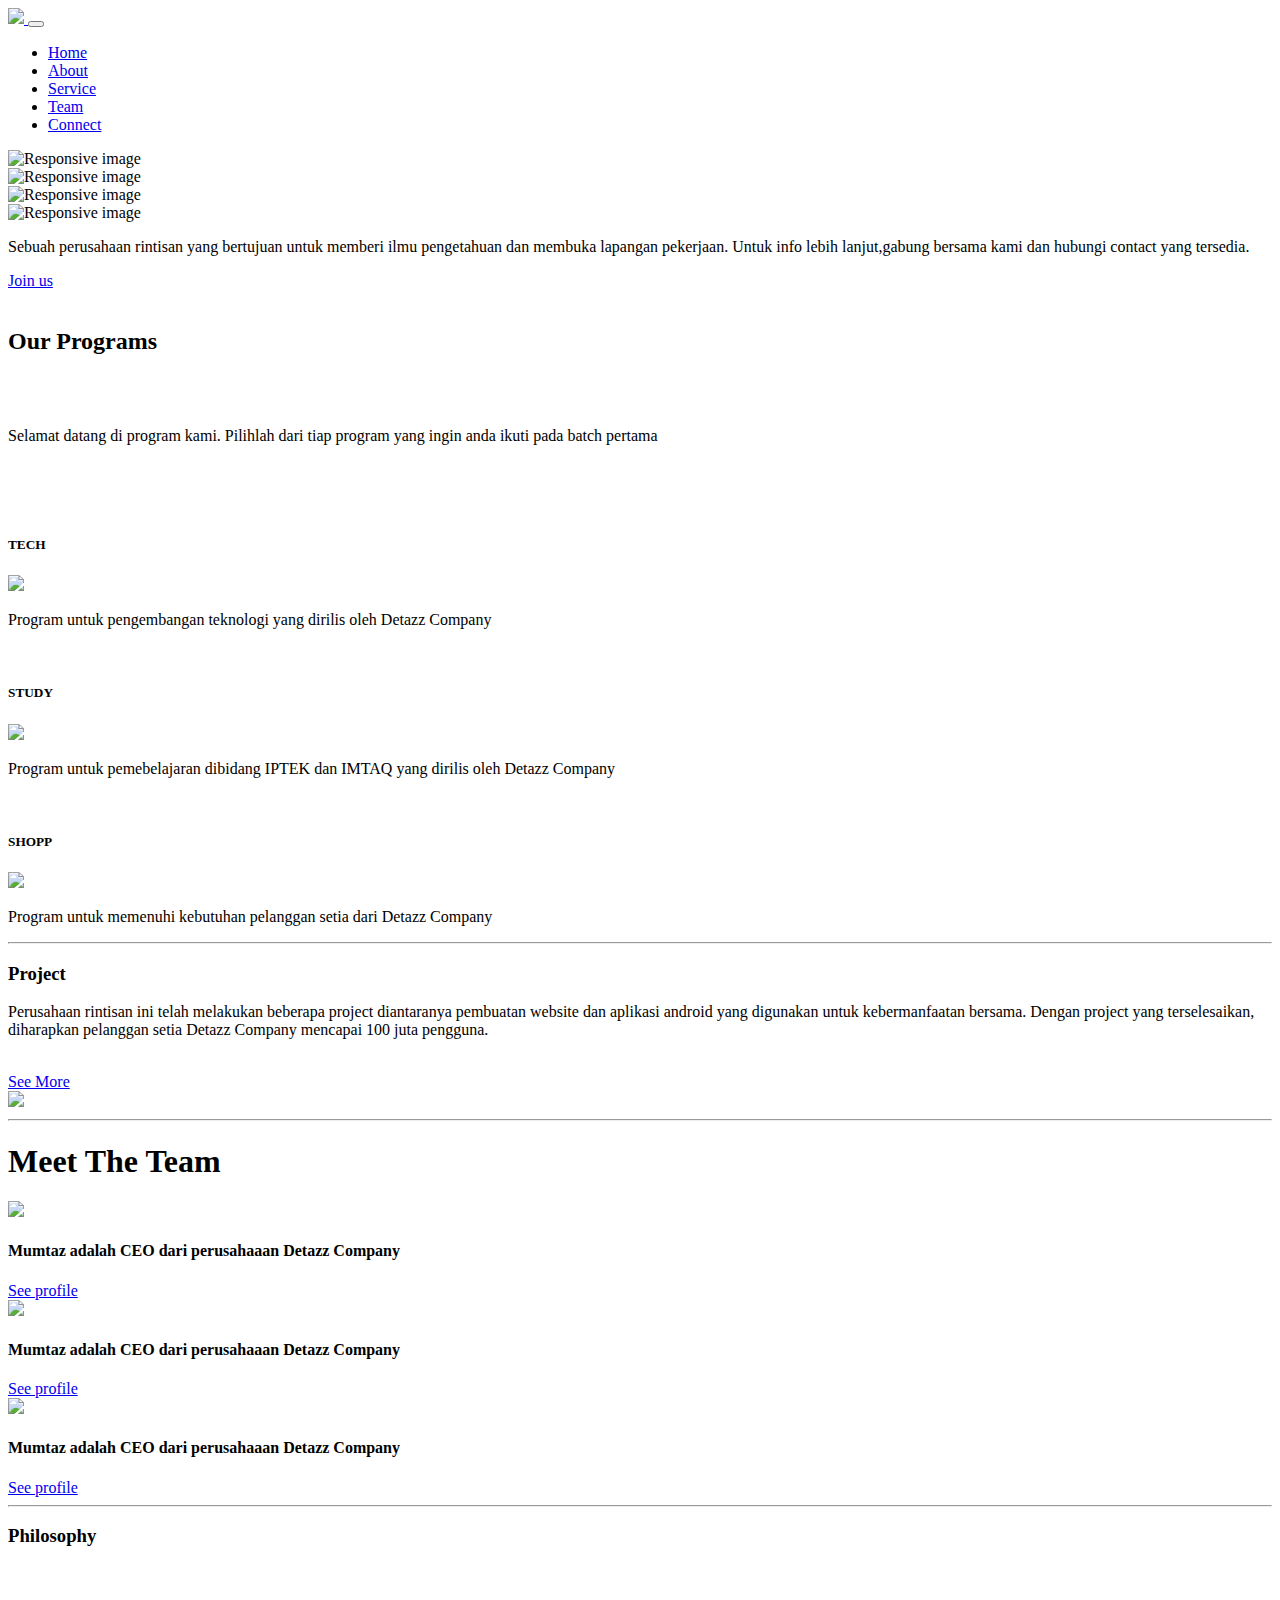
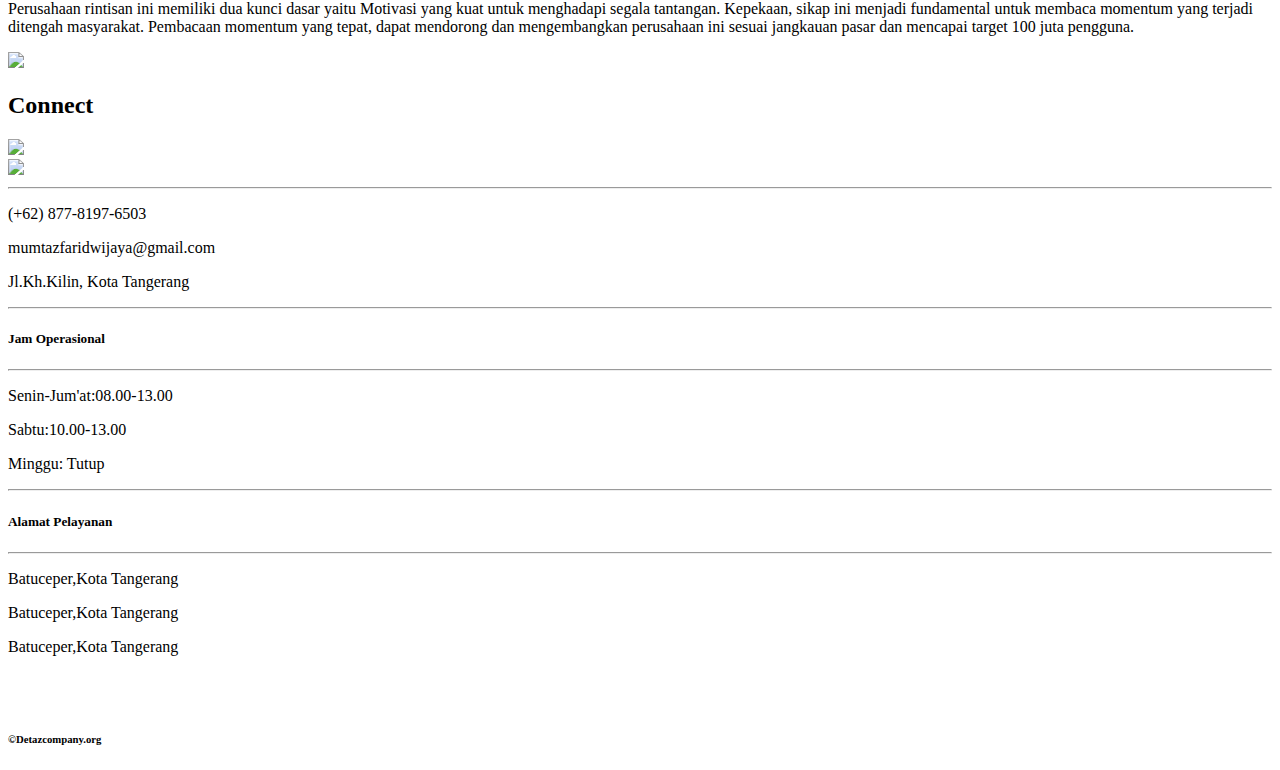
==== index.html @ f65b7d86 "Ini file keseluruhan (front-end)" ====
<!doctype html>
<html lang="en">

<head>
    <!-- Required meta tags -->
    <meta charset="utf-8">
    <meta name="viewport" content="width=device-width, initial-scale=1, shrink-to-fit=no">

    <!-- Bootstrap CSS -->
    <link rel="stylesheet" href="https://stackpath.bootstrapcdn.com/bootstrap/4.1.3/css/bootstrap.min.css" integrity="sha384-MCw98/SFnGE8fJT3GXwEOngsV7Zt27NXFoaoApmYm81iuXoPkFOJwJ8ERdknLPMO" crossorigin="anonymous">

    <link href="http://maxcdn.bootstrapcdn.com/font-awesome/4.1.0/css/font-awesome.min.css" rel="stylesheet">


    <link rel="preconnect" href="https://fonts.gstatic.com">
    <link href="https://fonts.googleapis.com/css2?family=Yusei+Magic&display=swap" rel="stylesheet">

    <!--My Css-->

    <link rel="stylesheet" href="style.css" <!-- Optional JavaScript -->
    <!-- jQuery first, then Popper.js, then Bootstrap JS -->
    <script src="https://code.jquery.com/jquery-3.3.1.slim.min.js" integrity="sha384-q8i/X+965DzO0rT7abK41JStQIAqVgRVzpbzo5smXKp4YfRvH+8abtTE1Pi6jizo" crossorigin="anonymous"></script>
    <script src="https://cdnjs.cloudflare.com/ajax/libs/popper.js/1.14.3/umd/popper.min.js" integrity="sha384-ZMP7rVo3mIykV+2+9J3UJ46jBk0WLaUAdn689aCwoqbBJiSnjAK/l8WvCWPIPm49" crossorigin="anonymous"></script>
    <script src="https://stackpath.bootstrapcdn.com/bootstrap/4.1.3/js/bootstrap.min.js" integrity="sha384-ChfqqxuZUCnJSK3+MXmPNIyE6ZbWh2IMqE241rYiqJxyMiZ6OW/JmZQ5stwEULTy" crossorigin="anonymous"></script>

    <title>Detazzcompany.org</title>
</head>

<body>
    <!--Navigation-->
    <div class="container-fuild">
        <nav class="navbar navbar-expand-md navbar-dark bg-secondary sticky-top">
            <a class="navbar-brand" href="#"> <img src="img/logo detazz.png" width=25%> </a>
            <button class="navbar-toggler" type="button" data-toggle="collapse" data-target="#navbarResponsive">
			<span class="navbar-toggler-icon" ></span>
		</button>
            <div class="collapse navbar-collapse" id="navbarResponsive">
                <ul class="navbar-nav ml-auto">
                    <li class="nav-item active">
                        <a class="nav-link" href="#"> Home</a>
                    </li>
                    <li class="nav-item">
                        <a class="nav-link" href="#"> About</a>
                    </li>
                    <li class="nav-item">
                        <a class="nav-link" href="#"> Service</a>
                    </li>
                    <li class="nav-item">
                        <a class="nav-link" href="#"> Team</a>
                    </li>
                    <li class="nav-item">
                        <a class="nav-link" href="#"> Connect</a>
                    </li>
                </ul>
            </div>
        </nav>
    </div>
    <!--Image Slider-->
    <div id="carouselExampleFade" class="carousel slide carousel-fade" data-ride="carousel">
        <div class="carousel-inner">
            <div class="carousel-item active">
                <img src="img/study.jpg" class="img-fluid" alt="Responsive image">
            </div>
            <div class="carousel-item ">
                <img src="img/tech4.jpeg" class="img-fluid" alt="Responsive image">
            </div>
            <div class="carousel-item ">
                <img src="img/tech3.jpeg" class="img-fluid" alt="Responsive image">
            </div>
            <div class="carousel-item ">
                <img src="img/tech1.jpeg" class="img-fluid" alt="Responsive image">
            </div>
        </div>
        <a class="carousel-control-prev" href="#carouselExampleFade" role="button" data-slide="prev">
            <span class="carousel-control-prev-icon" aria-hidden="true"></span>
            <span class="sr-only">Previous</span>
        </a>
        <a class="carousel-control-next" href="#carouselExampleFade" role="button" data-slide="next">
            <span class="carousel-control-next-icon" aria-hidden="true"></span>
            <span class="sr-only">Next</span>
        </a>
    </div>
    <!--Jumbotron-->
    <div class="container-fluid">
        <div class="row-jumbotron lg- light bg-light ">
            <div class="col-xs-12 col-sm-12 col-md-9 col-lg-9 col-xl-10">
                <p class="lead">Sebuah perusahaan rintisan yang bertujuan untuk memberi ilmu pengetahuan dan membuka lapangan pekerjaan. Untuk info lebih lanjut,gabung bersama kami dan hubungi contact yang tersedia.</p>
            </div>
            <div class="col-xs-12 col-sm-12 col-md-3 col-lg-3 col-xl-2">
                <a href="#" class="btn btn-light">Join us</a>
            </div>
        </div>
    </div><br>

    <!--Welcome section-->
    <div class="container-fuild padding">
        <div class="row welcome text-center">
            <div class="col-12 bg-info">
                <h2 class="display"> Our Programs</h2>
            </div>
            <br><br>
            <div class="col-12">
                <p class="lead"> Selamat datang di program kami. Pilihlah dari tiap program yang ingin anda ikuti pada batch pertama</p>
            </div>
        </div>
    </div><br><br>

    <!--Three column section-->
    <div class="container-fuild padding">
        <div class="row text-center padding">
            <div class="col-xs-12 col-sm-6 col-md-4">
                <i class="fab fa-code"></i>
                <h5>TECH</h5>
                <img src="img/upskill.png">
                <p>Program untuk pengembangan teknologi yang dirilis oleh Detazz Company</p>
            </div>
            <div class="col-xs-12 col-sm-6 col-md-4">
                <i class="fab fa-code"></i>
                <h5>STUDY</h5>
                <img src="img/Dtech.png">
                <p>Program untuk pemebelajaran dibidang IPTEK dan IMTAQ yang dirilis oleh Detazz Company</p>
            </div>
            <div class="col-xs-12 col-sm-6 col-md-4">
                <i class="fab fa-code"></i>
                <h5>SHOPP</h5>
                <img src="img/shopp.png">
                <p>Program untuk memenuhi kebutuhan pelanggan setia dari Detazz Company</p>
            </div>
        </div>
        <hr class="my-4">
    </div>


    <!--Two Column section-->
    <div class="container-fuild padding">
        <div class="row padding">
            <div class=" col-md-12 col-lg-6">
                <h3>Project</h3>
                <p>Perusahaan rintisan ini telah melakukan beberapa project diantaranya pembuatan website dan aplikasi android yang digunakan untuk kebermanfaatan bersama. Dengan project yang terselesaikan, diharapkan pelanggan setia Detazz Company mencapai
                    100 juta pengguna. </p>
                <br>
                <a href="#" class="btn btn-light">See More</a>
            </div>
            <div class="col-lg-4 ml-auto">
                <img src="img/fitur22.jpg" widht="50%" class="img-fluid">
            </div>
        </div>

    </div>

    <hr class="my-4">
    <!--Fixed Background-->
    <figure>
        <div class="fixed-wrapper">
            <div id="fixed">
            </div>
        </div>
    </figure>

    <!--Meet the team-->
    <div class="container-fuild padding">
        <div class="row welcome text-center">
            <div class="col-lg-12">
                <h1 class="display-4 bg-info">Meet The Team</h1>
            </div>
        </div>
    </div>


    <!--Cards-->
    <div class="container-fuild padding">
        <div class="row padding">
            <div class="col-md-4">
                <div class="cards">
                    <img class="card-img-top" src="img/foto1.jpg">
                </div>
                <div class="card-body">
                    <h4 class="card-text"> Mumtaz adalah CEO dari perusahaaan Detazz Company</h4>
                    <a href="#" class="btn btn-outline-secondary">See profile</a>
                </div>
            </div>
            <div class="col-md-4">
                <div class="cards">
                    <img class="card-img-top" src="img/foto1.jpg">
                </div>
                <div class="card-body">
                    <h4 class="card-text"> Mumtaz adalah CEO dari perusahaaan Detazz Company</h4>
                    <a href="#" class="btn btn-outline-secondary">See profile</a>
                </div>
            </div>
            <div class="col-md-4">
                <div class="cards">
                    <img class="card-img-top" src="img/foto1.jpg">
                </div>
                <div class="card-body">
                    <h4 class="card-text"> Mumtaz adalah CEO dari perusahaaan Detazz Company</h4>
                    <a href="#" class="btn btn-outline-secondary">See profile</a>
                </div>
            </div>
        </div>
    </div>
    <hr class="bg-info">
    <!--Two column section-->
    <div class="container-fuild padding">
        <div class="row padding">
            <div class=" col-md-12 col-lg-6">
                <strong>
                    <h3>Philosophy</h3>
                </strong><br>
                <p>Perusahaan rintisan ini memiliki dua kunci dasar yaitu Motivasi yang kuat untuk menghadapi segala tantangan. Kepekaan, sikap ini menjadi fundamental untuk membaca momentum yang terjadi ditengah masyarakat. Pembacaan momentum yang tepat,
                    dapat mendorong dan mengembangkan perusahaan ini sesuai jangkauan pasar dan mencapai target 100 juta pengguna.</p>
            </div>
            <div class="col-lg-3 ml-auto">
                <img src="img/phy.jpeg" widht="15%" class="img-fluid">
            </div>
        </div>
    </div>

    <!--Connect-->
    <div class="container-fuild padding">
        <div class="row text-center padding">
            <div class="col-12">
                <h2 class="display 3 bg-light">Connect</h2>
            </div>
            <div class="col-12 social-icons">
                <img src="img/contact.png">
            </div>
        </div>
    </div>
    </div>
    <!--Footer-->
    <footer class="bg-secondary">
        <div class="container-fuild padding">
            <div class="row text-center">
                <div class="col-md-4">
                    <img class=" xs " src="img/logo detazz.png" widht=50 height=58>
                    <hr class="light">
                    <p>(+62) 877-8197-6503</p>
                    <p>mumtazfaridwijaya@gmail.com</p>
                    <p>Jl.Kh.Kilin, Kota Tangerang</p>
                </div>
                <div class="col-md-4">
                    <hr class="light">
                    <h5>Jam Operasional</h5>
                    <hr class="light">
                    <p>Senin-Jum'at:08.00-13.00</p>
                    <p>Sabtu:10.00-13.00</p>
                    <p>Minggu: Tutup</p>
                </div>
                <div class="col-md-4">
                    <hr class="light">
                    <h5>Alamat Pelayanan</h5>
                    <hr class="light">
                    <p>Batuceper,Kota Tangerang</p>
                    <p>Batuceper,Kota Tangerang</p>
                    <p>Batuceper,Kota Tangerang</p>
                </div>
            </div><br><br>
            <div class="row text-center">
                <div class="col-md-12">
                    <div class="light">
                        <h6>&copy;Detazcompany.org</h6>
                    </div>
                </div>
            </div>
        </div>
    </footer>

</body>

</html>
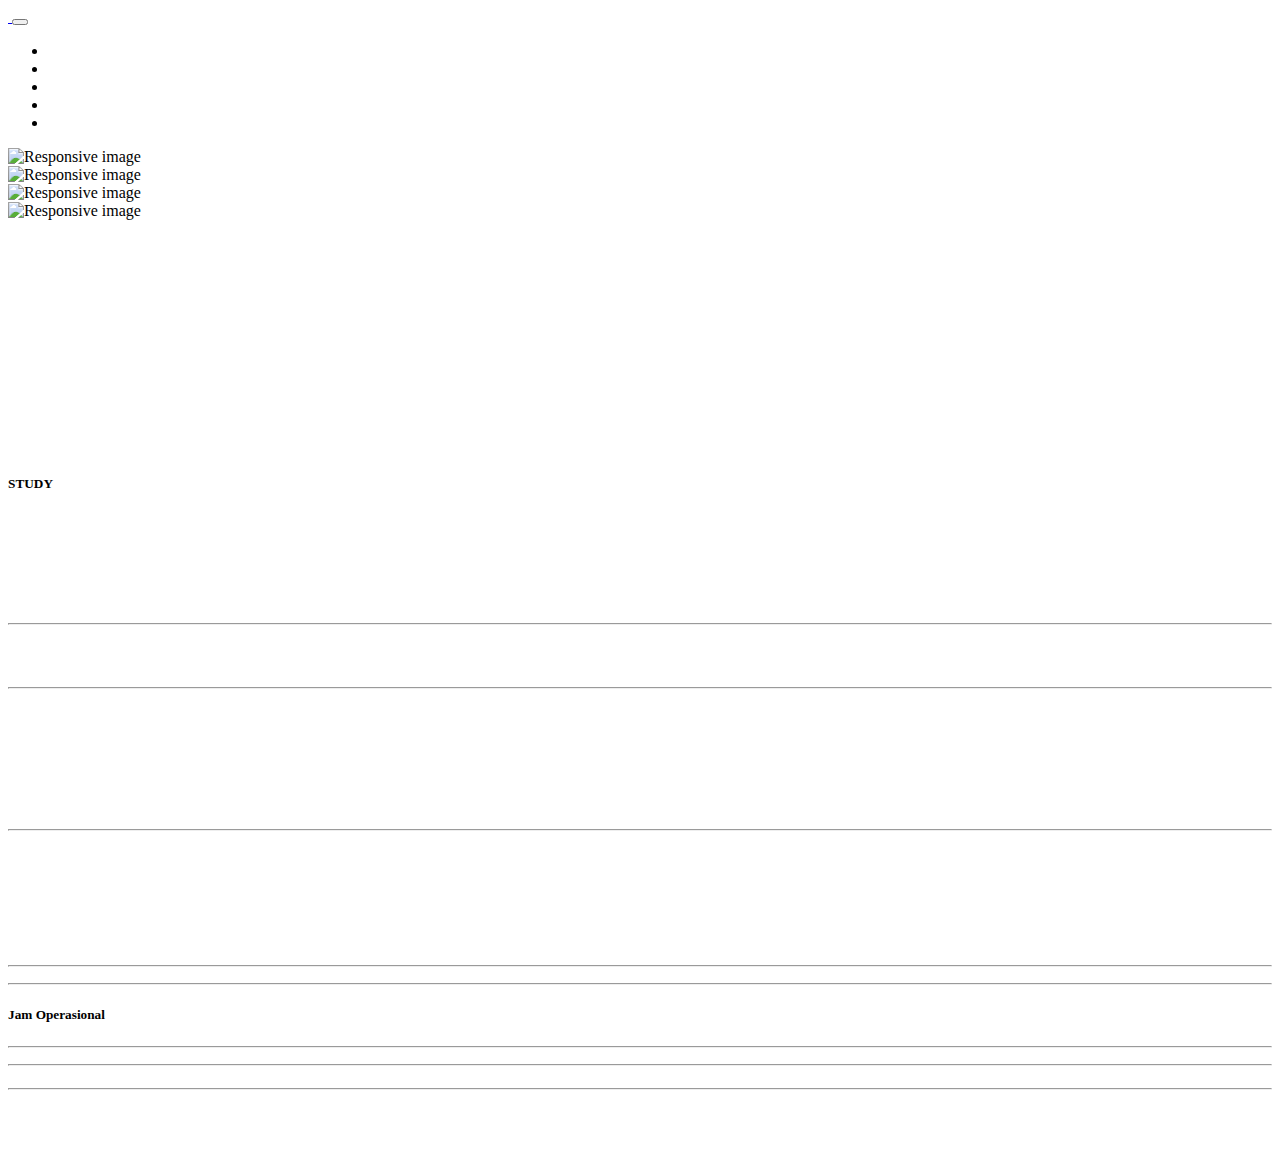
==== commit 8bb856a2: "fiksasi code" ====
--- a/index.html
+++ b/index.html
@@ -30,45 +30,47 @@
     <!--Navigation-->
     <div class="container-fuild">
         <nav class="navbar navbar-expand-md navbar-dark bg-secondary sticky-top">
-            <a class="navbar-brand" href="#"> <img src="img/logo detazz.png" width=25%> </a>
+            <a class="navbar-brand" href="#"> <img src="" width=25%> </a>
             <button class="navbar-toggler" type="button" data-toggle="collapse" data-target="#navbarResponsive">
 			<span class="navbar-toggler-icon" ></span>
 		</button>
             <div class="collapse navbar-collapse" id="navbarResponsive">
                 <ul class="navbar-nav ml-auto">
                     <li class="nav-item active">
-                        <a class="nav-link" href="#"> Home</a>
-                    </li>
-                    <li class="nav-item">
-                        <a class="nav-link" href="#"> About</a>
-                    </li>
-                    <li class="nav-item">
-                        <a class="nav-link" href="#"> Service</a>
-                    </li>
-                    <li class="nav-item">
-                        <a class="nav-link" href="#"> Team</a>
-                    </li>
-                    <li class="nav-item">
-                        <a class="nav-link" href="#"> Connect</a>
+                        <a class="nav-link" href="#"></a>
+                    </li>
+                    <li class="nav-item">
+                        <a class="nav-link" href="#"></a>
+                    </li>
+                    <li class="nav-item">
+                        <a class="nav-link" href="#"></a>
+                    </li>
+                    <li class="nav-item">
+                        <a class="nav-link" href="#"></a>
+                    </li>
+                    <li class="nav-item">
+                        <a class="nav-link" href="#"></a>
                     </li>
                 </ul>
             </div>
         </nav>
     </div>
+	
     <!--Image Slider-->
+	
     <div id="carouselExampleFade" class="carousel slide carousel-fade" data-ride="carousel">
         <div class="carousel-inner">
             <div class="carousel-item active">
                 <img src="img/study.jpg" class="img-fluid" alt="Responsive image">
             </div>
             <div class="carousel-item ">
-                <img src="img/tech4.jpeg" class="img-fluid" alt="Responsive image">
+                <img src="" class="img-fluid" alt="Responsive image">
             </div>
             <div class="carousel-item ">
-                <img src="img/tech3.jpeg" class="img-fluid" alt="Responsive image">
+                <img src="" class="img-fluid" alt="Responsive image">
             </div>
             <div class="carousel-item ">
-                <img src="img/tech1.jpeg" class="img-fluid" alt="Responsive image">
+                <img src="" class="img-fluid" alt="Responsive image">
             </div>
         </div>
         <a class="carousel-control-prev" href="#carouselExampleFade" role="button" data-slide="prev">
@@ -80,51 +82,55 @@
             <span class="sr-only">Next</span>
         </a>
     </div>
+	
     <!--Jumbotron-->
+	
     <div class="container-fluid">
         <div class="row-jumbotron lg- light bg-light ">
             <div class="col-xs-12 col-sm-12 col-md-9 col-lg-9 col-xl-10">
-                <p class="lead">Sebuah perusahaan rintisan yang bertujuan untuk memberi ilmu pengetahuan dan membuka lapangan pekerjaan. Untuk info lebih lanjut,gabung bersama kami dan hubungi contact yang tersedia.</p>
+                <p class="lead"></p>
             </div>
             <div class="col-xs-12 col-sm-12 col-md-3 col-lg-3 col-xl-2">
-                <a href="#" class="btn btn-light">Join us</a>
+                <a href="#" class="btn btn-light"></a>
             </div>
         </div>
     </div><br>
 
     <!--Welcome section-->
+	
     <div class="container-fuild padding">
         <div class="row welcome text-center">
             <div class="col-12 bg-info">
-                <h2 class="display"> Our Programs</h2>
+                <h2 class="display"></h2>
             </div>
             <br><br>
             <div class="col-12">
-                <p class="lead"> Selamat datang di program kami. Pilihlah dari tiap program yang ingin anda ikuti pada batch pertama</p>
+                <p class="lead"></p>
             </div>
         </div>
     </div><br><br>
 
     <!--Three column section-->
+	
     <div class="container-fuild padding">
         <div class="row text-center padding">
             <div class="col-xs-12 col-sm-6 col-md-4">
                 <i class="fab fa-code"></i>
-                <h5>TECH</h5>
-                <img src="img/upskill.png">
-                <p>Program untuk pengembangan teknologi yang dirilis oleh Detazz Company</p>
+                <h5></h5>
+                <img src="">
+                <p></p>
             </div>
             <div class="col-xs-12 col-sm-6 col-md-4">
                 <i class="fab fa-code"></i>
                 <h5>STUDY</h5>
-                <img src="img/Dtech.png">
-                <p>Program untuk pemebelajaran dibidang IPTEK dan IMTAQ yang dirilis oleh Detazz Company</p>
+                <img src="">
+                <p></p>
             </div>
             <div class="col-xs-12 col-sm-6 col-md-4">
                 <i class="fab fa-code"></i>
-                <h5>SHOPP</h5>
-                <img src="img/shopp.png">
-                <p>Program untuk memenuhi kebutuhan pelanggan setia dari Detazz Company</p>
+                <h5></h5>
+                <img src="">
+                <p></p>
             </div>
         </div>
         <hr class="my-4">
@@ -132,24 +138,26 @@
 
 
     <!--Two Column section-->
+	
     <div class="container-fuild padding">
         <div class="row padding">
             <div class=" col-md-12 col-lg-6">
-                <h3>Project</h3>
-                <p>Perusahaan rintisan ini telah melakukan beberapa project diantaranya pembuatan website dan aplikasi android yang digunakan untuk kebermanfaatan bersama. Dengan project yang terselesaikan, diharapkan pelanggan setia Detazz Company mencapai
-                    100 juta pengguna. </p>
+                <h3></h3>
+                <p></p>
                 <br>
-                <a href="#" class="btn btn-light">See More</a>
+                <a href="#" class="btn btn-light"></a>
             </div>
             <div class="col-lg-4 ml-auto">
-                <img src="img/fitur22.jpg" widht="50%" class="img-fluid">
+                <img src="" widht="50%" class="img-fluid">
             </div>
         </div>
 
     </div>
 
     <hr class="my-4">
+	
     <!--Fixed Background-->
+	
     <figure>
         <div class="fixed-wrapper">
             <div id="fixed">
@@ -158,108 +166,114 @@
     </figure>
 
     <!--Meet the team-->
+	
     <div class="container-fuild padding">
         <div class="row welcome text-center">
             <div class="col-lg-12">
-                <h1 class="display-4 bg-info">Meet The Team</h1>
+                <h1 class="display-4 bg-info"></h1>
             </div>
         </div>
     </div>
 
 
     <!--Cards-->
+	
     <div class="container-fuild padding">
         <div class="row padding">
             <div class="col-md-4">
                 <div class="cards">
-                    <img class="card-img-top" src="img/foto1.jpg">
+                    <img class="card-img-top" src="">
                 </div>
                 <div class="card-body">
-                    <h4 class="card-text"> Mumtaz adalah CEO dari perusahaaan Detazz Company</h4>
-                    <a href="#" class="btn btn-outline-secondary">See profile</a>
+                    <h4 class="card-text"></h4>
+                    <a href="#" class="btn btn-outline-secondary"></a>
                 </div>
             </div>
             <div class="col-md-4">
                 <div class="cards">
-                    <img class="card-img-top" src="img/foto1.jpg">
+                    <img class="card-img-top" src="">
                 </div>
                 <div class="card-body">
-                    <h4 class="card-text"> Mumtaz adalah CEO dari perusahaaan Detazz Company</h4>
-                    <a href="#" class="btn btn-outline-secondary">See profile</a>
+                    <h4 class="card-text"></h4>
+                    <a href="#" class="btn btn-outline-secondary"></a>
                 </div>
             </div>
             <div class="col-md-4">
                 <div class="cards">
-                    <img class="card-img-top" src="img/foto1.jpg">
+                    <img class="card-img-top" src="">
                 </div>
                 <div class="card-body">
-                    <h4 class="card-text"> Mumtaz adalah CEO dari perusahaaan Detazz Company</h4>
-                    <a href="#" class="btn btn-outline-secondary">See profile</a>
+                    <h4 class="card-text"></h4>
+                    <a href="#" class="btn btn-outline-secondary"></a>
                 </div>
             </div>
         </div>
     </div>
     <hr class="bg-info">
+	
     <!--Two column section-->
+	
     <div class="container-fuild padding">
         <div class="row padding">
             <div class=" col-md-12 col-lg-6">
                 <strong>
-                    <h3>Philosophy</h3>
+                    <h3></h3>
                 </strong><br>
-                <p>Perusahaan rintisan ini memiliki dua kunci dasar yaitu Motivasi yang kuat untuk menghadapi segala tantangan. Kepekaan, sikap ini menjadi fundamental untuk membaca momentum yang terjadi ditengah masyarakat. Pembacaan momentum yang tepat,
-                    dapat mendorong dan mengembangkan perusahaan ini sesuai jangkauan pasar dan mencapai target 100 juta pengguna.</p>
+                <p></p>
             </div>
             <div class="col-lg-3 ml-auto">
-                <img src="img/phy.jpeg" widht="15%" class="img-fluid">
+                <img src="" widht="15%" class="img-fluid">
             </div>
         </div>
     </div>
 
     <!--Connect-->
+	
     <div class="container-fuild padding">
         <div class="row text-center padding">
             <div class="col-12">
-                <h2 class="display 3 bg-light">Connect</h2>
+                <h2 class="display 3 bg-light"></h2>
             </div>
             <div class="col-12 social-icons">
-                <img src="img/contact.png">
-            </div>
-        </div>
-    </div>
-    </div>
+                <img src="">
+            </div>
+        </div>
+    </div>
+    </div>
+	
     <!--Footer-->
+	
     <footer class="bg-secondary">
         <div class="container-fuild padding">
             <div class="row text-center">
                 <div class="col-md-4">
-                    <img class=" xs " src="img/logo detazz.png" widht=50 height=58>
-                    <hr class="light">
-                    <p>(+62) 877-8197-6503</p>
-                    <p>mumtazfaridwijaya@gmail.com</p>
-                    <p>Jl.Kh.Kilin, Kota Tangerang</p>
+                    <img class=" xs " src="" widht=50 height=58>
+                    <hr class="light">
+                    <p></p>
+                    <p></p>
+                    <p></p>
                 </div>
                 <div class="col-md-4">
                     <hr class="light">
                     <h5>Jam Operasional</h5>
                     <hr class="light">
-                    <p>Senin-Jum'at:08.00-13.00</p>
-                    <p>Sabtu:10.00-13.00</p>
-                    <p>Minggu: Tutup</p>
+                    <p></p>
+                    <p></p>
+                    <p></p>
                 </div>
                 <div class="col-md-4">
                     <hr class="light">
-                    <h5>Alamat Pelayanan</h5>
-                    <hr class="light">
-                    <p>Batuceper,Kota Tangerang</p>
-                    <p>Batuceper,Kota Tangerang</p>
-                    <p>Batuceper,Kota Tangerang</p>
+                    <h5></h5>
+                    <hr class="light">
+                    <p></p>
+                    <p></p>
+                    <p></p>
                 </div>
             </div><br><br>
             <div class="row text-center">
                 <div class="col-md-12">
                     <div class="light">
-                        <h6>&copy;Detazcompany.org</h6>
+                        <h6></h6>
                     </div>
                 </div>
             </div>
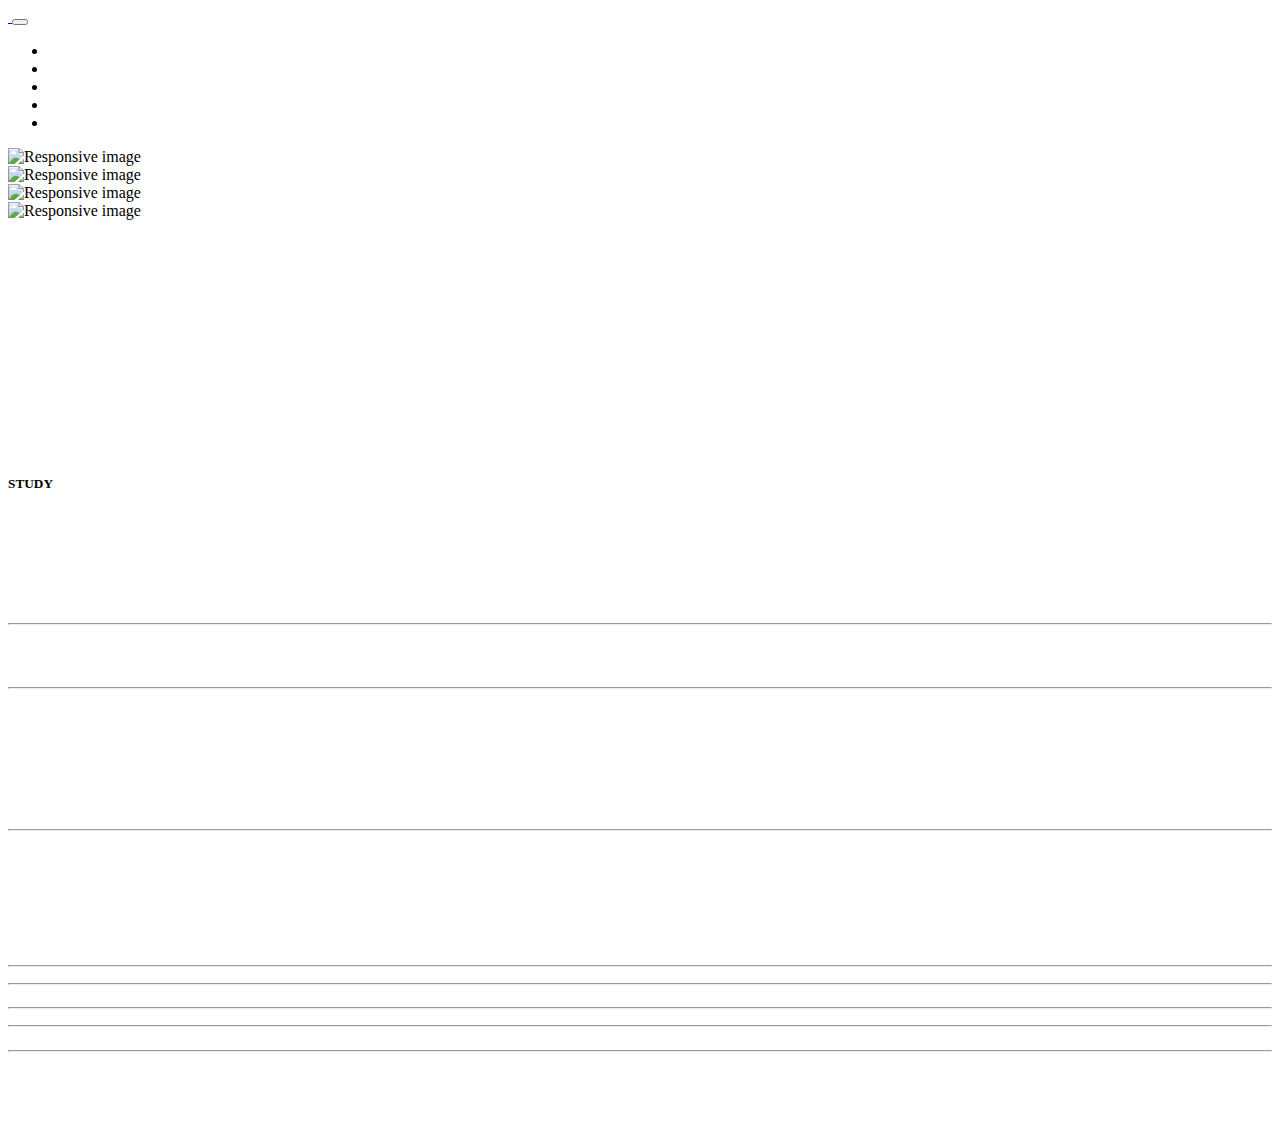
==== commit 0add442e: "Update index.html" ====
--- a/index.html
+++ b/index.html
@@ -255,7 +255,7 @@
                 </div>
                 <div class="col-md-4">
                     <hr class="light">
-                    <h5>Jam Operasional</h5>
+                    <h5></h5>
                     <hr class="light">
                     <p></p>
                     <p></p>
